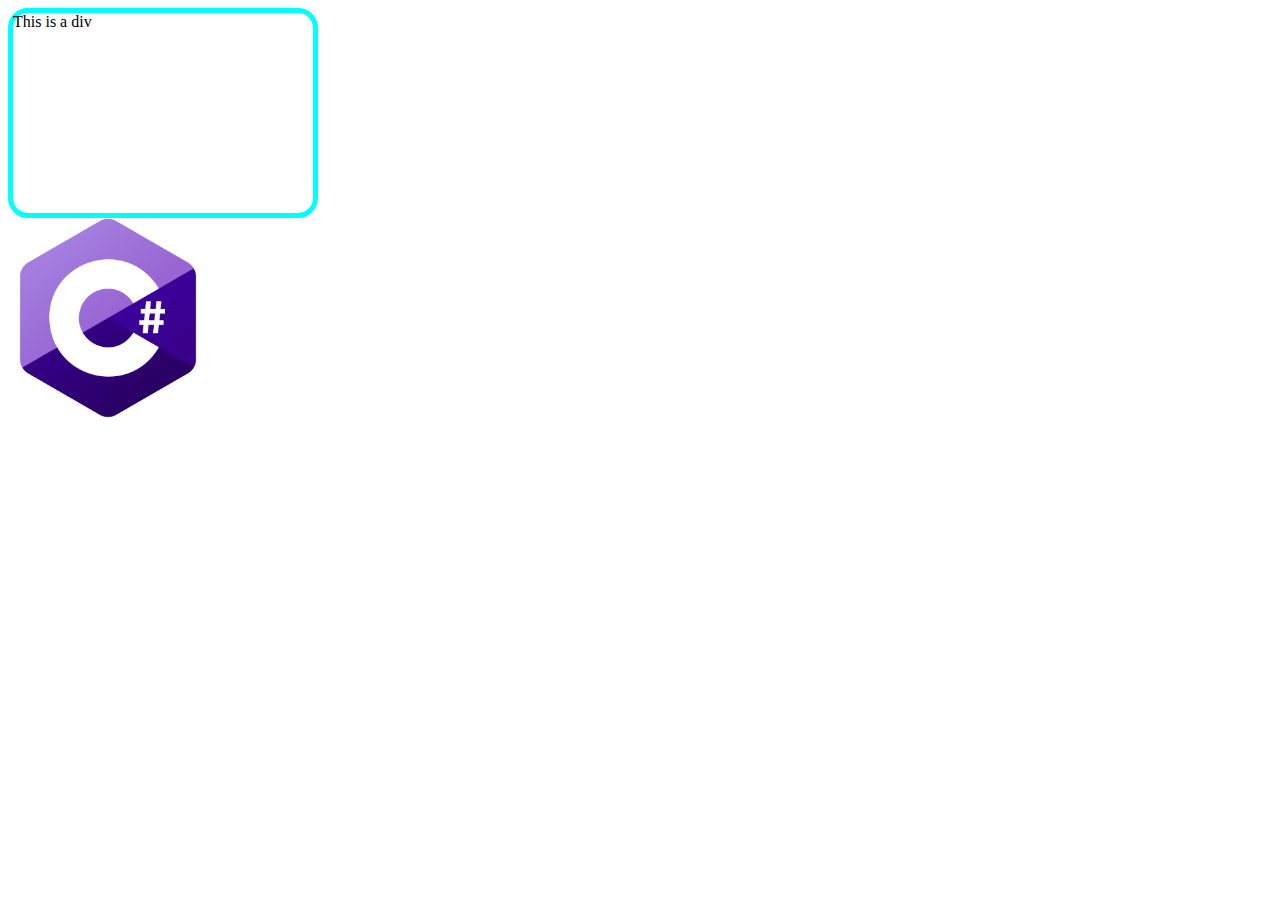
==== 1004/Index.html @ 297af87c "1004 lcp" ====
<html>

<head>
    <title>Abigail Pidgeon October 4 Lecture Code</title>
</head>

<body>
    <div style="border-style:solid;border-color:aqua;border-width:5px;height:200px;width:300px;border-radius:20px;">
        This is a div
    </div>
    <div>
        <img src="img/cs.png" style="width:200px;"/>
    </div>
</body>

</html>
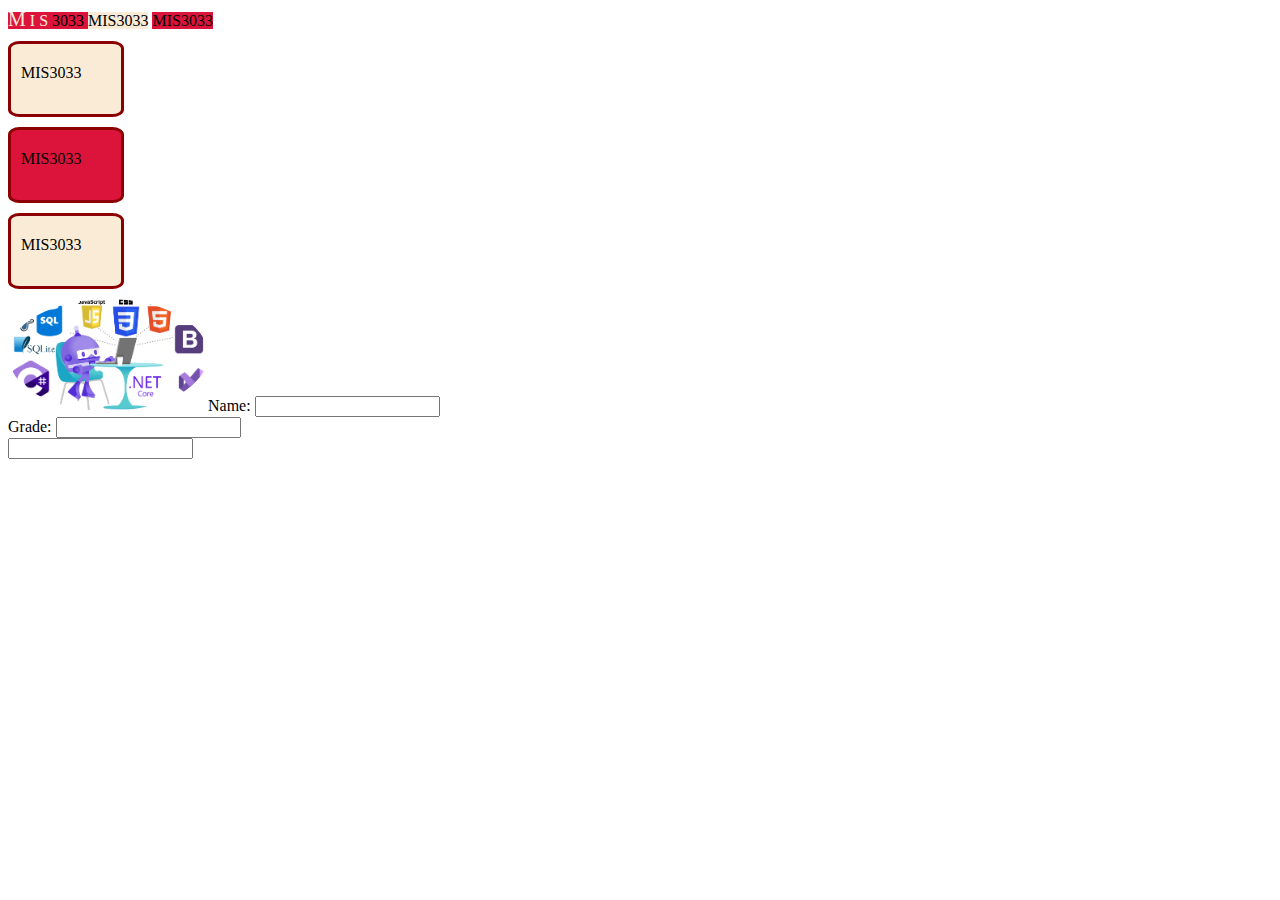
==== commit 52226c9c: "post lecture 1004" ====
--- a/1004/Index.html
+++ b/1004/Index.html
@@ -1,15 +1,57 @@
 <html>
 
 <head>
-    <title>Abigail Pidgeon October 4 Lecture Code</title>
+    <link rel="icon" href="img/cs.png" />
+    <title>MIS3033 Abigail Pidgeon October 4 Lecture Code</title>
+    <style>
+        .divstyle1
+        {
+            width: 100px;
+            height: 50px;
+            border-style: solid;
+            border-width3px;
+            border-color: darkred;
+            border-radius: 10%;
+            padding-top:20px;
+            padding-left:10px;
+            margin-top:10px;
+            margin-bottom:10px;
+        }
+    </style>
 </head>
 
 <body>
-    <div style="border-style:solid;border-color:aqua;border-width:5px;height:200px;width:300px;border-radius:20px;">
-        This is a div
-    </div>
+    <span style="background-color: crimson; width:100px; height: 50px">
+        <!--by default width and height do not work on span only div-->
+        <span style="color:antiquewhite;font-size:20px">M</span>
+        <span style="color:antiquewhite">I</span>
+        <span style="color:antiquewhite">S</span>
+        3033
+    </span>
+
+    <span style="background-color:antiquewhite">MIS3033</span>
+    <span style="background-color:crimson">MIS3033</span>
+
+    <div class="divstyle1" style="background-color:antiquewhite;">MIS3033</div>
+
+    <div class="divstyle1" style="background-color:crimson">MIS3033</div>
+
+    <div class="divstyle1" style="background-color:antiquewhite">MIS3033</div>
+
+    <img src="img/MIS3033logo.png" style="width:200;border-radius:50%;/>
+
+
     <div>
-        <img src="img/cs.png" style="width:200px;"/>
+        <button>submit</button>
+        <br />
+        <label for="name">Name:</label>
+        <input id="name" type="text" />
+        <br />
+        <label for="grade">Grade:</label>
+        <input id="grade" type="text" />
+        <br />
+        <input type="text" />
+
     </div>
 </body>
 
